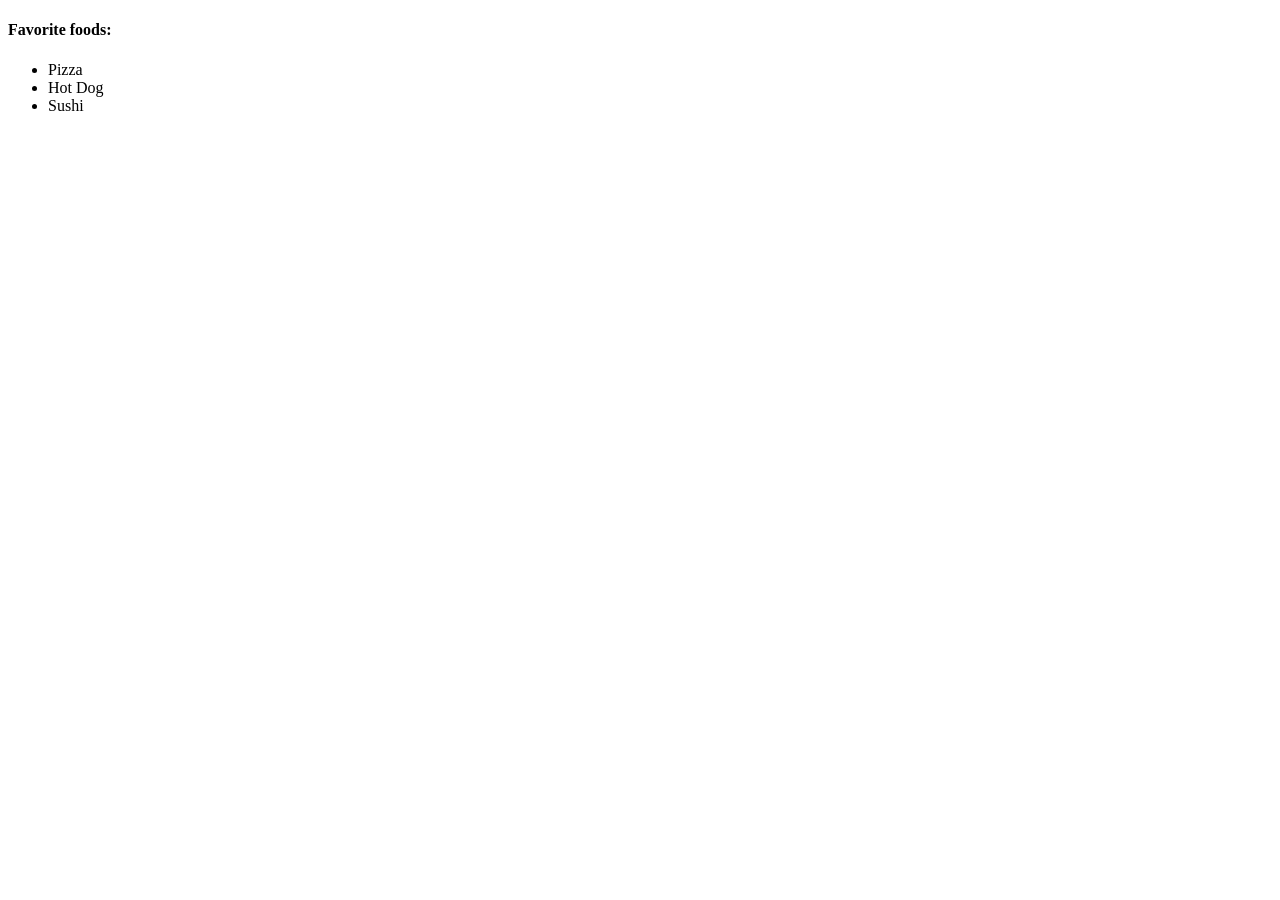
==== lists/index.html @ be83505e "feat: add lists" ====
<!DOCTYPE html>
<html lang="en">

<head>
  <title>Lists</title>
  <meta charset="UTF-8">
</head>

<body>
  <h4>Favorite foods:</h4>
  <ul>
    <li>Pizza</li>
    <li>Hot Dog</li>
    <li>Sushi</li>
  </ul>
</body>

</html>
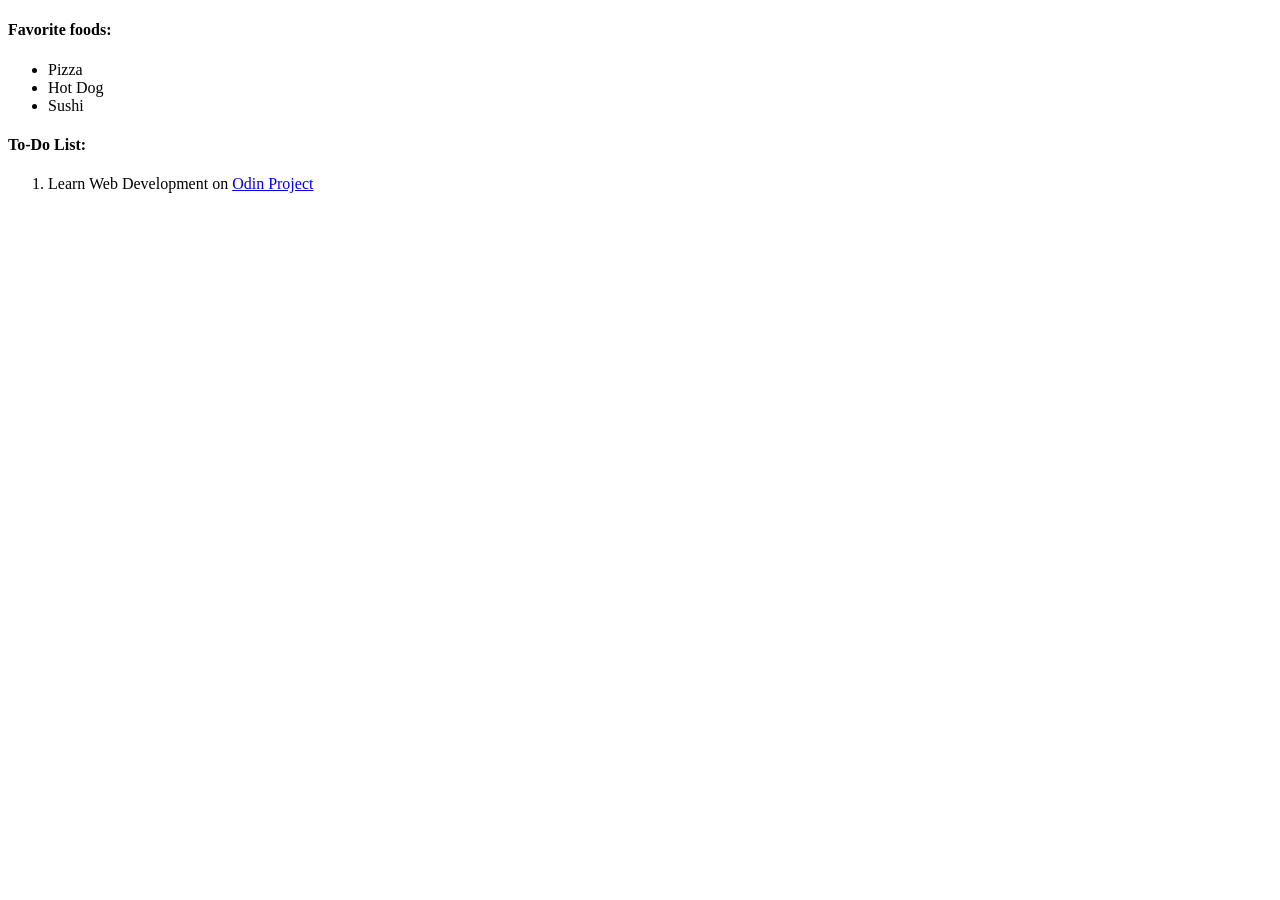
==== commit 934ddbbd: "feat(lists): add `To-Do List` section" ====
--- a/lists/index.html
+++ b/lists/index.html
@@ -13,6 +13,10 @@
     <li>Hot Dog</li>
     <li>Sushi</li>
   </ul>
+  <h4>To-Do List:</h4>
+  <ol>
+    <li>Learn Web Development on <a href="https://www.theodinproject.com">Odin Project</a></li>
+  </ol>
 </body>
 
 </html>
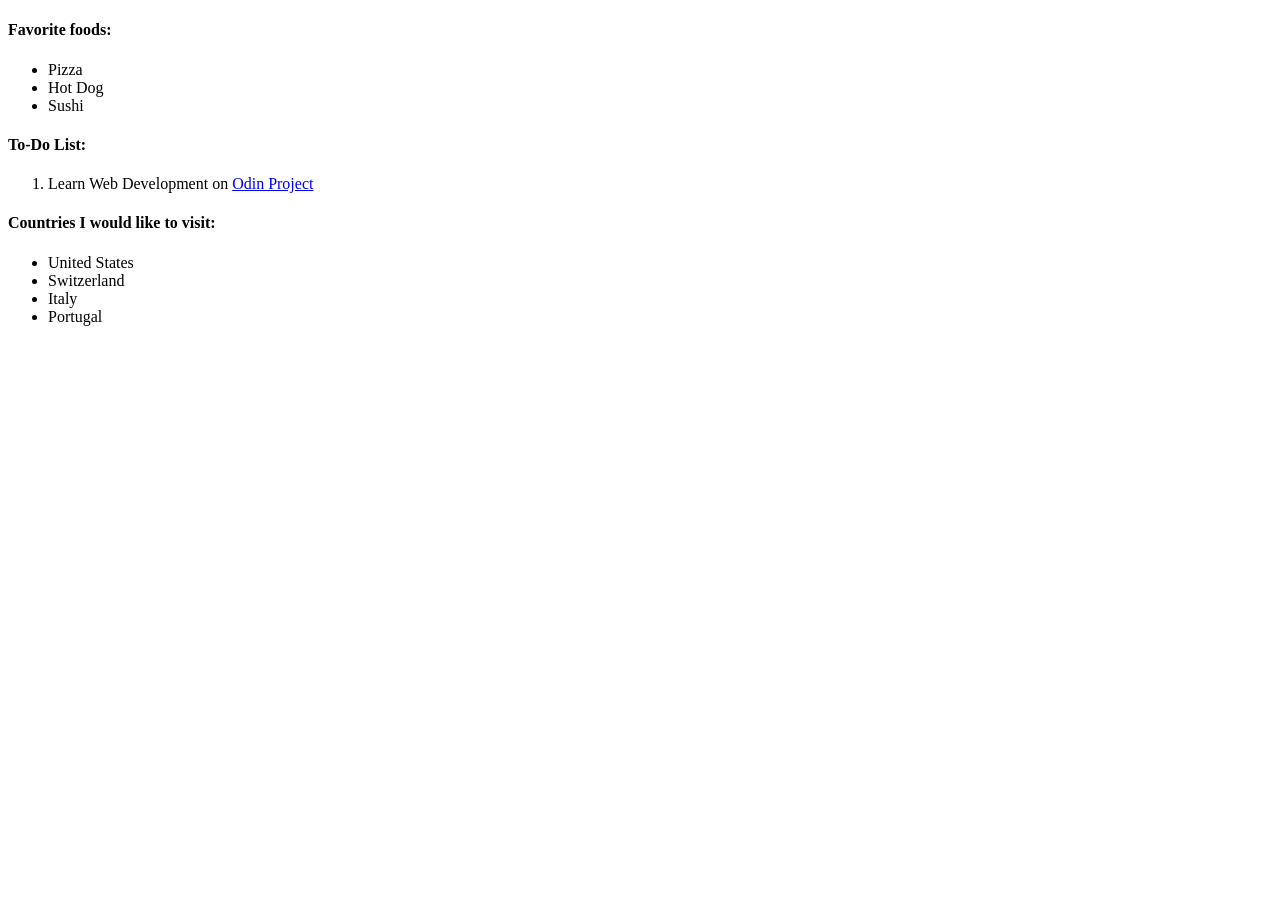
==== commit 8f2002f9: "feat(lists): add `Countries I would like to visit` section" ====
--- a/lists/index.html
+++ b/lists/index.html
@@ -17,6 +17,13 @@
   <ol>
     <li>Learn Web Development on <a href="https://www.theodinproject.com">Odin Project</a></li>
   </ol>
+  <h4>Countries I would like to visit:</h4>
+  <ul>
+    <li>United States</li>
+    <li>Switzerland</li>
+    <li>Italy</li>
+    <li>Portugal</li>
+  </ul>
 </body>
 
 </html>
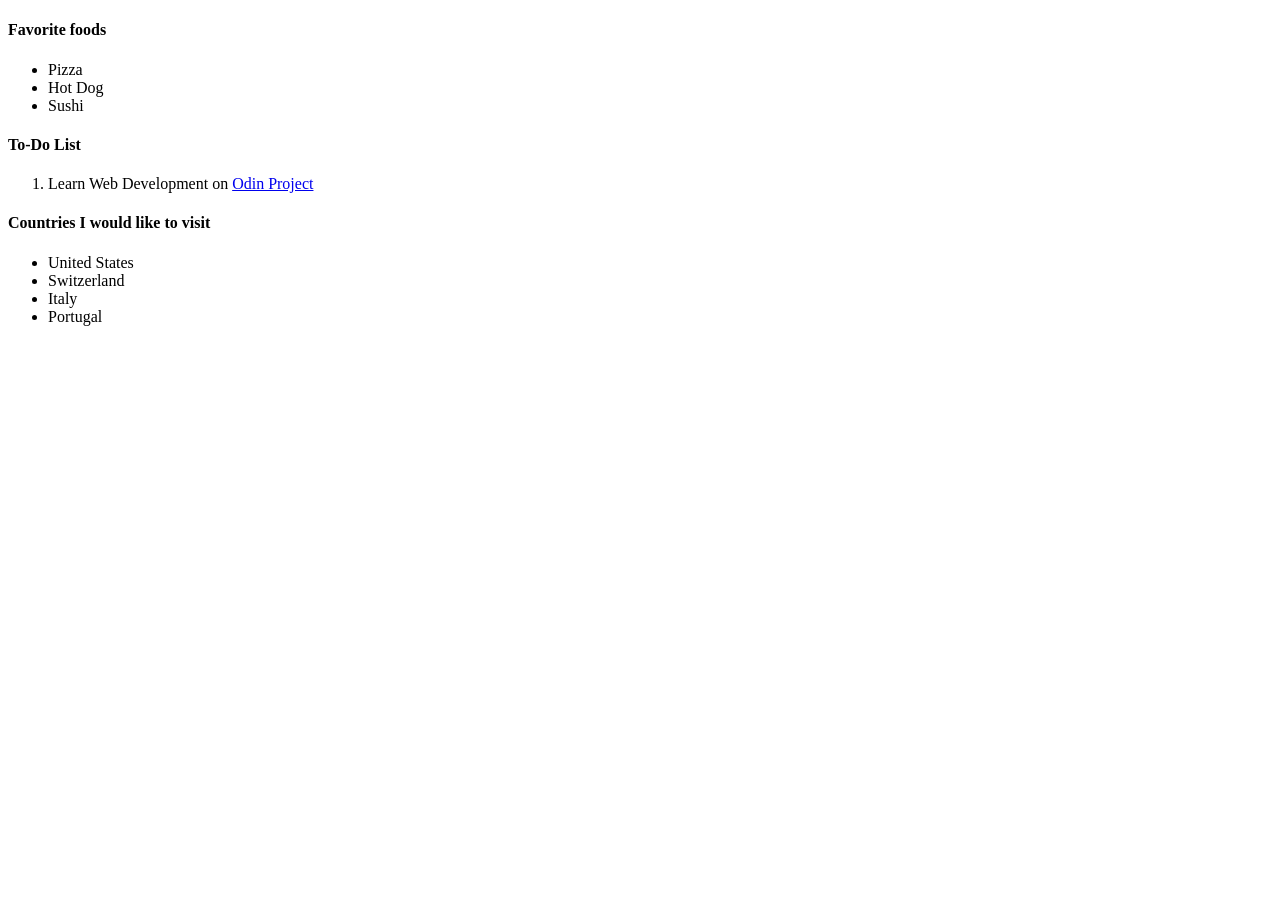
==== commit 397176b7: "chore(lists): remove `:` character from sections" ====
--- a/lists/index.html
+++ b/lists/index.html
@@ -7,17 +7,17 @@
 </head>
 
 <body>
-  <h4>Favorite foods:</h4>
+  <h4>Favorite foods</h4>
   <ul>
     <li>Pizza</li>
     <li>Hot Dog</li>
     <li>Sushi</li>
   </ul>
-  <h4>To-Do List:</h4>
+  <h4>To-Do List</h4>
   <ol>
     <li>Learn Web Development on <a href="https://www.theodinproject.com">Odin Project</a></li>
   </ol>
-  <h4>Countries I would like to visit:</h4>
+  <h4>Countries I would like to visit</h4>
   <ul>
     <li>United States</li>
     <li>Switzerland</li>
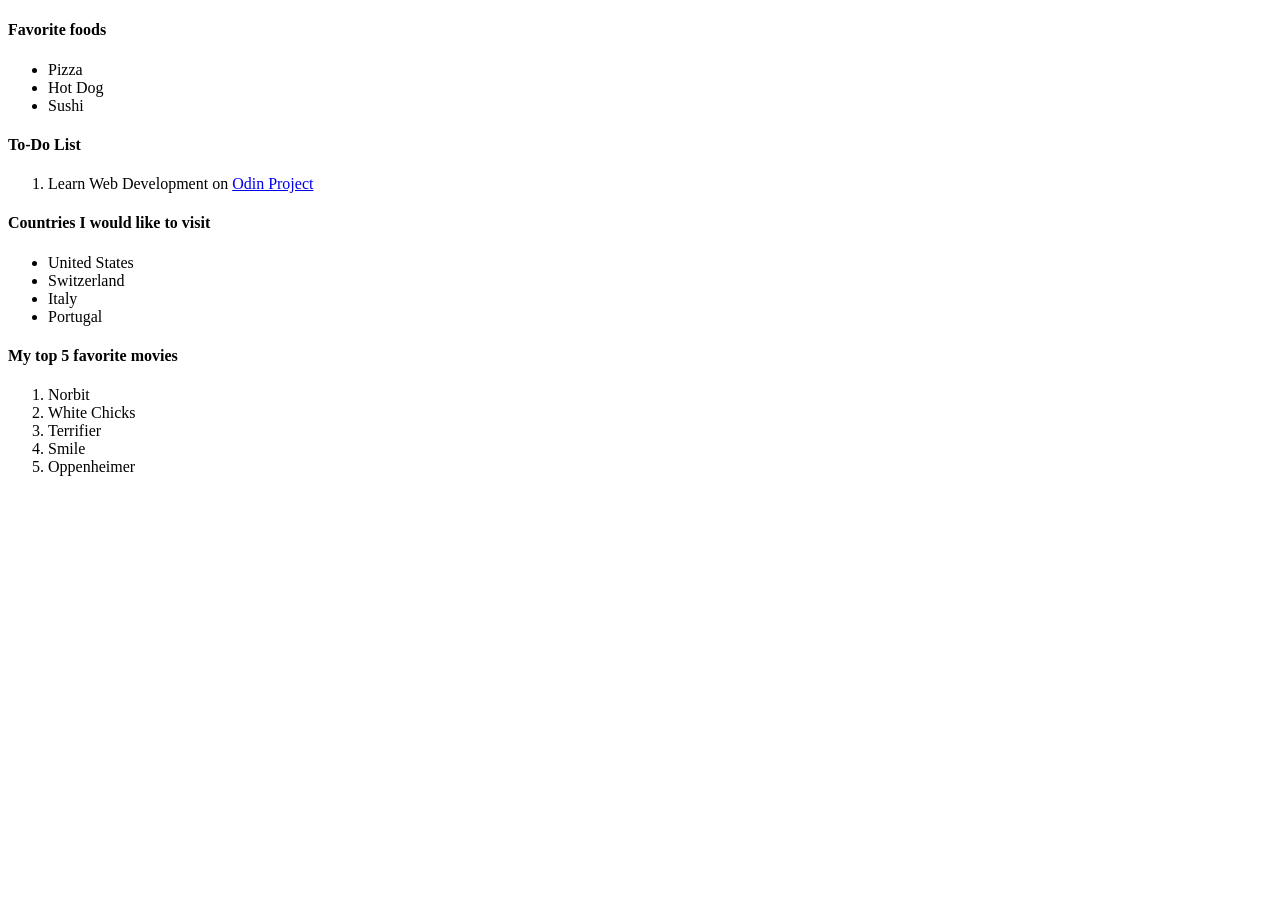
==== commit db52a3a9: "feat(lists): add `My top 5 favorite movies` section" ====
--- a/lists/index.html
+++ b/lists/index.html
@@ -24,6 +24,14 @@
     <li>Italy</li>
     <li>Portugal</li>
   </ul>
+  <h4>My top 5 favorite movies</h4>
+  <ol>
+    <li>Norbit</li>
+    <li>White Chicks</li>
+    <li>Terrifier</li>
+    <li>Smile</li>
+    <li>Oppenheimer</li>
+  </ol>
 </body>
 
 </html>
